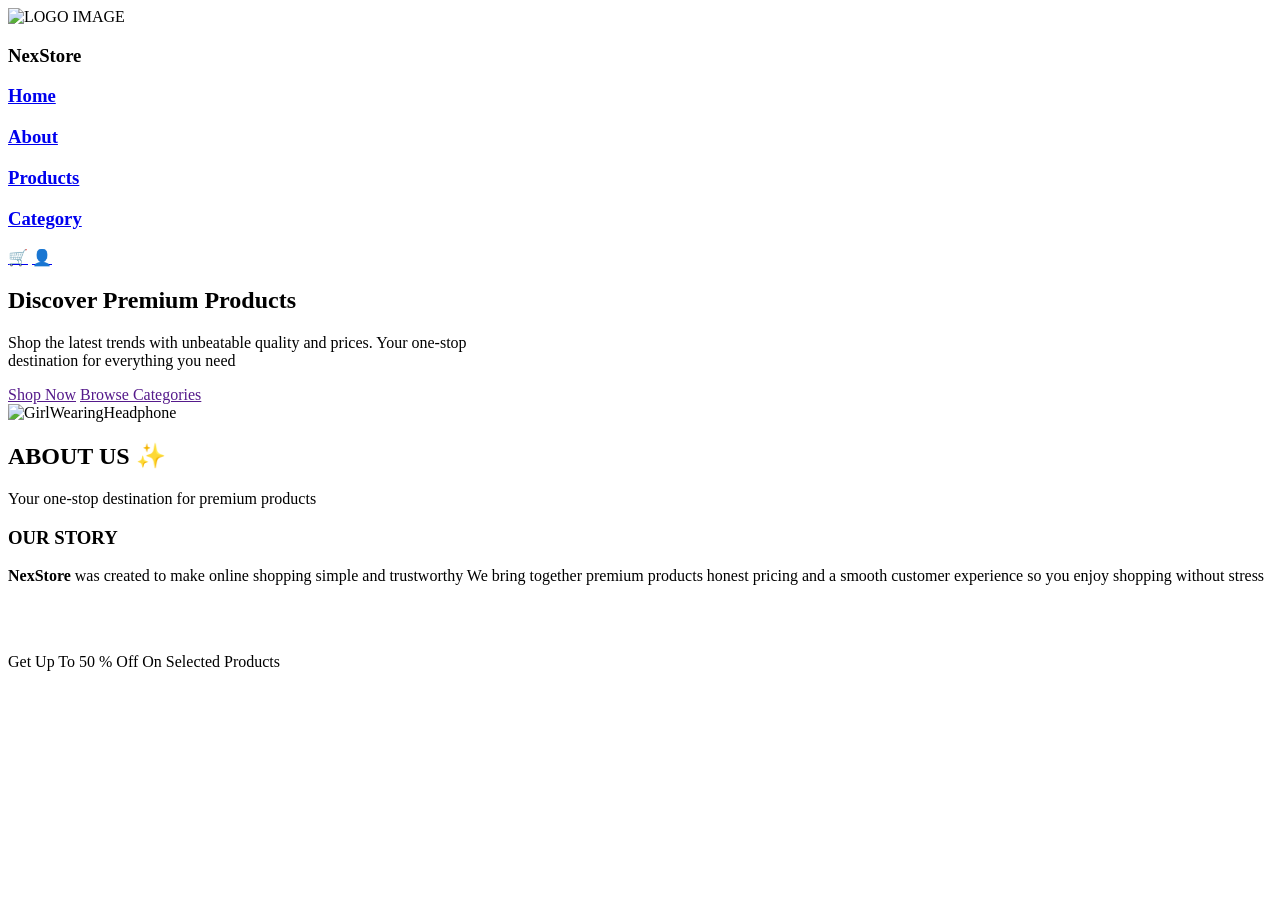
==== frontend/index.html @ 83be6c67 "Add home page HTML structure for NexStore This HTML file serves as the home page for the NexStore we" ====
<!-- HOME PAGE HTML -->
<!DOCTYPE html>
<html lang="en">

<head>
    <link rel="preconnect" href="https://fonts.googleapis.com">
    <link rel="preconnect" href="https://fonts.gstatic.com" crossorigin>
    <link href="https://fonts.googleapis.com/css2?family=Pacifico&display=swap" rel="stylesheet">
    <link rel="preconnect" href="https://fonts.googleapis.com">
    <link rel="preconnect" href="https://fonts.gstatic.com" crossorigin>
    <link
        href="https://fonts.googleapis.com/css2?family=Poppins:ital,wght@0,100;0,200;0,300;0,400;0,500;0,600;0,700;0,800;0,900;1,100;1,200;1,300;1,400;1,500;1,600;1,700;1,800;1,900&display=swap"
        rel="stylesheet">
    <meta charset="UTF-8">
    <meta name="viewport" content="width=device-width, initial-scale=1.0">
    <title>HOME PAGE</title>
    <!-- LINK GLOBAL CSS -->
    <link rel="stylesheet" href="/frontend/css/global.css">
    <!-- LINK HOME CSS -->
    <link rel="stylesheet" href="/frontend/css/home.css">
    <!-- LINK NAV CSS -->
    <link rel="stylesheet" href="/frontend/css/navbar.css">

</head>

<body>
    <header>
        <nav>
            <div id="LOGO-DIV">
                <img src="/frontend/assets/logos/image.png" alt="LOGO IMAGE" id="LOGO-IMAGE">
                <h3 id="WEBSTORE-NAME">NexStore</h3>
            </div>

            <div id="NAVBAR-ITEMS-DIV">
                <h3><a href="#">Home</a></h3>
                <h3><a href="/frontend/about.html">About</a></h3>
                <h3><a href="/frontend/products.html">Products</a></h3>
                <h3>
                    <a href="#">Category</a>
                    <!-- <select>
                        <option disabled selected></option>
                        <option>Fashion 👔</option>
                        <option>Health & Beauty ❤️‍🩹</option>
                        <option>Home & Kitchen 🔪</option>
                        <option>Books 📚</option>
                        <option>Mobiles 📱</option>
                        <option>Laptops 💻</option>
                        <option>Accessories 🪭</option>
                    </select> -->
                </h3>
            </div>

            <div id="CART-PROFILE-LOGO">
                <a href="#" id="CART-LOGO">🛒</a>
                <a href="#" id="PROFILE-LOGO">👤</a>
            </div>
        </nav>
    </header>
    <main>
        <section>
            <div id="HOME-PAGE-WORK">
                <h1 id="BRANDING-TITLE">Discover Premium <span id="BRANDING-TITLE-COLORED">Products</span></h1>
                <p id="EXPLANATION-PARAGRAPH">
                    Shop the latest trends with unbeatable quality and prices. Your one-stop <br> destination for
                    everything
                    you need
                </p>

                <div id="BUTTON-DIV">
                    <a id="SHOP-NOW-BUTTON" href="">Shop Now</a>
                    <a id="BROWSE-CATEGORIES-BUTTON" href="">Browse Categories</a>
                </div>
            </div>
        </section>

        <section id="SECTION-TWO">
            <div id="IMAGE-SHOW-CASTE">
                <img src="/frontend/assets/images/GirlWearingHeadphone-removebg-preview.png"
                    id="GIRL-WEARNING-HEADPHONE-IMAGE" alt="GirlWearingHeadphone">
                <div id="ABOUT-US">
                    <h2>ABOUT US ✨</h2>
                </div>
                <p id="ABOUT-US-INFORMATION">Your one-stop destination for premium products</p>
            </div>
            <div id="MAIN-ABOUT-US-DIV">
                <h3 id="OUR-STORY">OUR STORY</h3>
                <p id="OUR-STORY-PARA"> <b>NexStore</b> was created to make online shopping simple and trustworthy
                    We bring together premium products honest pricing and a smooth customer experience so you enjoy
                    shopping without stress
                </p>
                <div id="MISSION-VISSION-MAIN-DIV">
                    <div id="OUR-MISSION"><img id="OUR-MISSION-IMAGE"
                            src="/frontend/assets/images/shopify-for-ecommerce-store-development.jpg" alt=""></div>
                    <div id="OUR-VISSION"><img id="OUR-VISSION-IMAGE"
                            src="/frontend/assets/images/pop-up_shop_ecommerce.webp" alt=""></div>
                </div>
            </div>
            <p id="OFFER-DISCOUNT">Get Up To 50 % Off On <span id="OFFER-DISCOUNT-SPAN">Selected Products</span> </p>
        </section>
    </main>
    <main>
        <section id="SECTION-THREE">
            <div id="OUR-MISSION-DIV"></div>
            <div id="OUR-VISSION-DIV"></div>
        </section>
    </main>
</body>

</html>
---- frontend/css/global.css ----

---- frontend/css/home.css ----

---- frontend/css/navbar.css ----

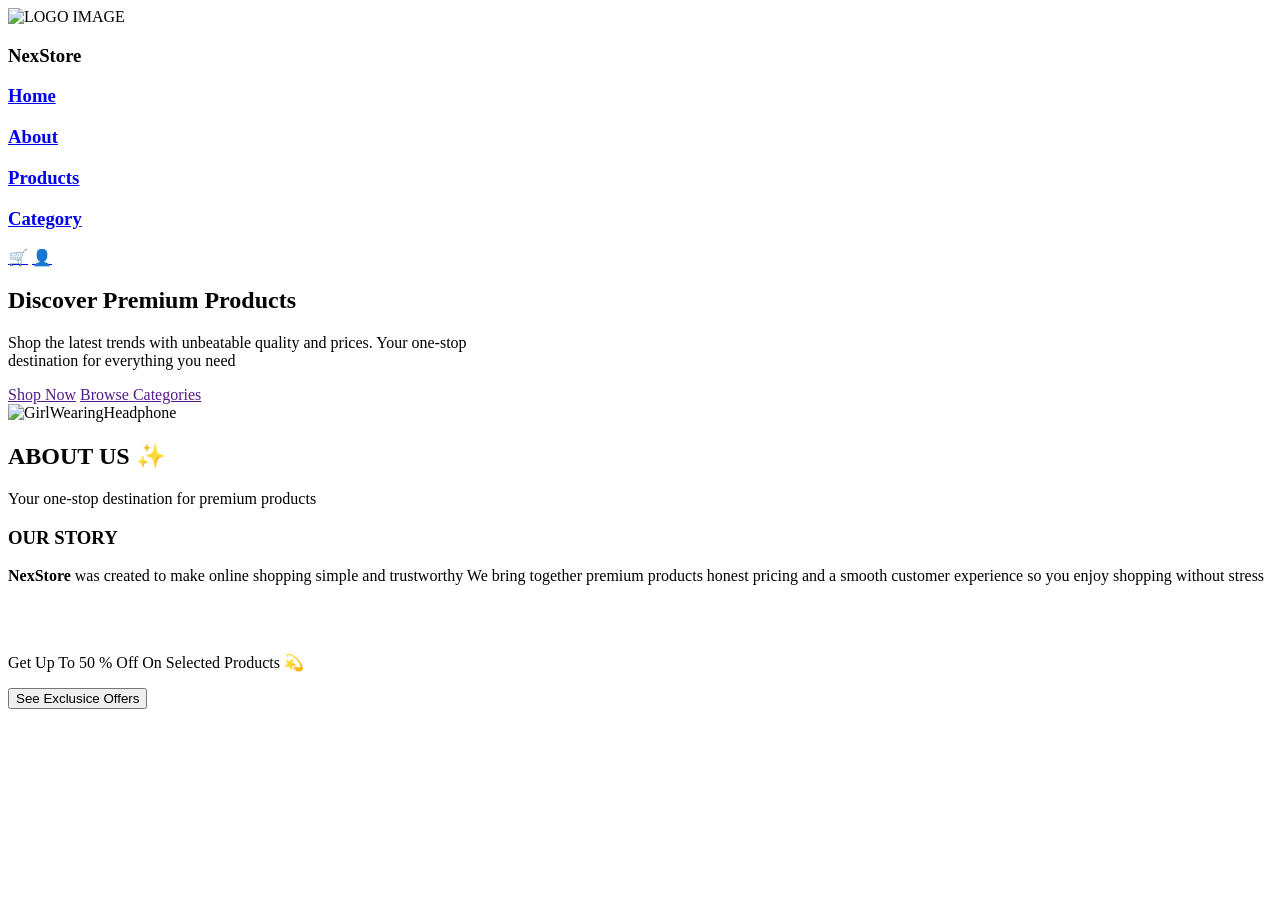
==== commit 16f534c6: "Enhance home page with exclusive offers button Added a button for exclusive offers and updated the d" ====
--- a/frontend/index.html
+++ b/frontend/index.html
@@ -95,7 +95,8 @@
                             src="/frontend/assets/images/pop-up_shop_ecommerce.webp" alt=""></div>
                 </div>
             </div>
-            <p id="OFFER-DISCOUNT">Get Up To 50 % Off On <span id="OFFER-DISCOUNT-SPAN">Selected Products</span> </p>
+            <p id="OFFER-DISCOUNT">Get Up To 50 % Off On <span id="OFFER-DISCOUNT-SPAN">Selected Products 💫</span> </p>
+            <button id="OFFER-DISCOUNT-BUTTON">See Exclusice Offers</button>
         </section>
     </main>
     <main>
